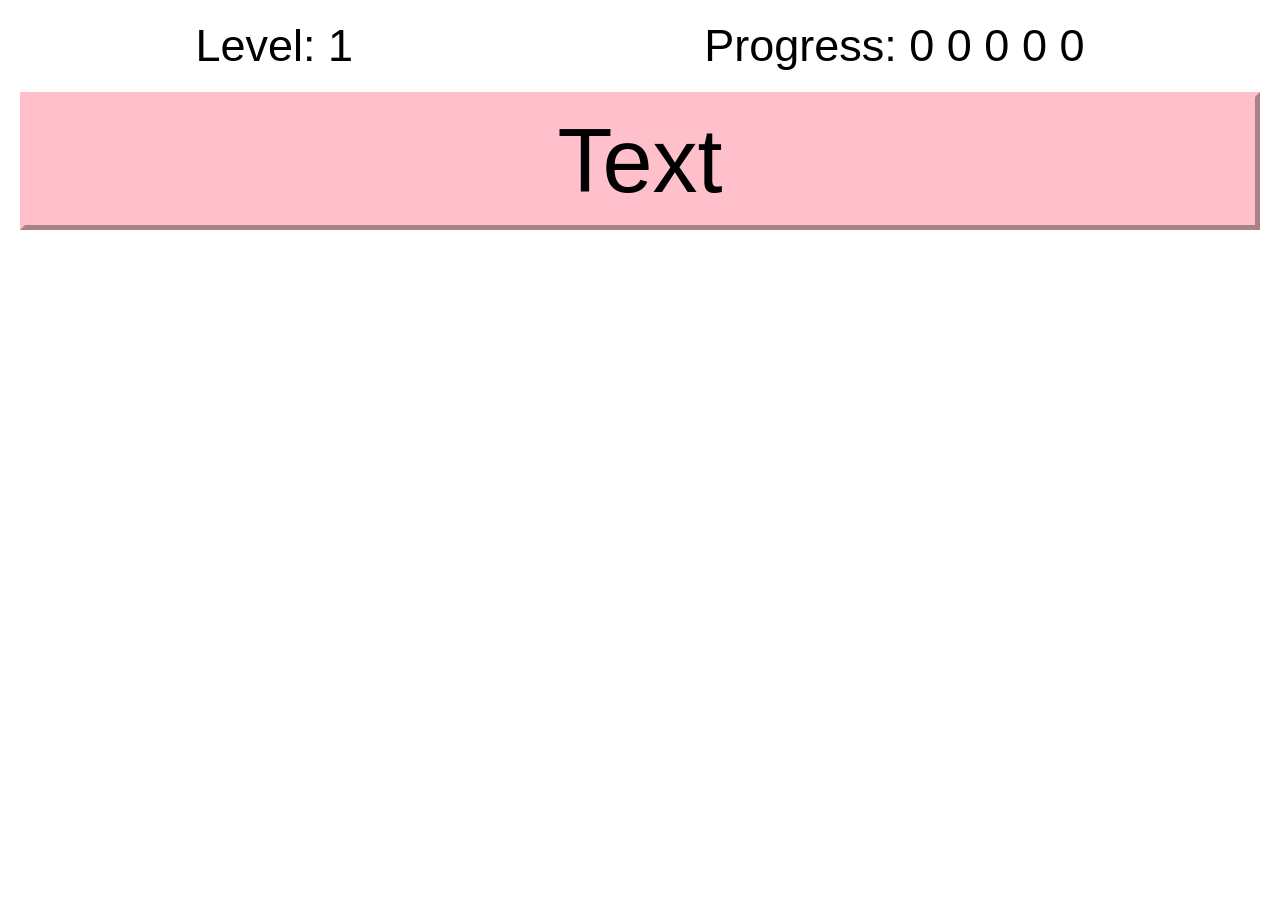
==== pointing_game_1p.html @ 1e5c6c0e "add pointing_game_1p.html, add module my_day" ====
<html>
<head>
	<meta charset="UTF-8">
	<title>Pointing Game</title>
	<link rel="icon" type="image/png" href="/favicon.png">
	<link rel="stylesheet" href="pointing_game_1p_stylesheet.css">
</head>
<!-- Google tag (gtag.js) -->
<script async src="https://www.googletagmanager.com/gtag/js?id=G-C5MPB2T6KH"></script>
<script>
	window.dataLayer = window.dataLayer || [];
	function gtag(){dataLayer.push(arguments);}
	gtag('js', new Date());

	gtag('config', 'G-C5MPB2T6KH');
</script>
<body>
	<div id="game">
		<div id="progress">
			<span id="level">Level: 1</span>
			<span id="nextLevel">Progress: 0 0 0 0 0</span>
		</div>
		<div id="hint">
			<span id="hintText">Text</span>
		</div>
		<div id="buttons"></div>
	</div>
	<script type="module" src="pointing_game_1p_main.mjs"></script>
</body>
</html>
---- pointing_game_1p_stylesheet.css ----
body {
	margin: 20px;
	touch-action: none;
	font-family: sans-serif;
	font-size: 5vh;
	caret-color: transparent;
	user-select: none;
}

#game {
	display: grid;
	grid-template-rows: auto 1fr 70vh;
	width: calc(100vw - 40px);
	height: calc(100vh - 40px);
	gap: 20px;
}

#progress {
	display: flex;
	justify-content: space-around;
}

#hint {
	background: pink;
	display: flex;
	align-items: center;
	justify-content: center;
	font-family: sans-serif;
	font-size: 10vh;
	border: thick outset pink;
}

#buttons {
	display: grid;
	grid-auto-rows: minmax(0px, auto);
	gap: 10px;
}

.choice {
	background: yellow;
	width: 100%;
	height: 100%;
	object-fit: contain;
	box-sizing: border-box;
	border: thick outset yellow;
	padding: 10px;
}
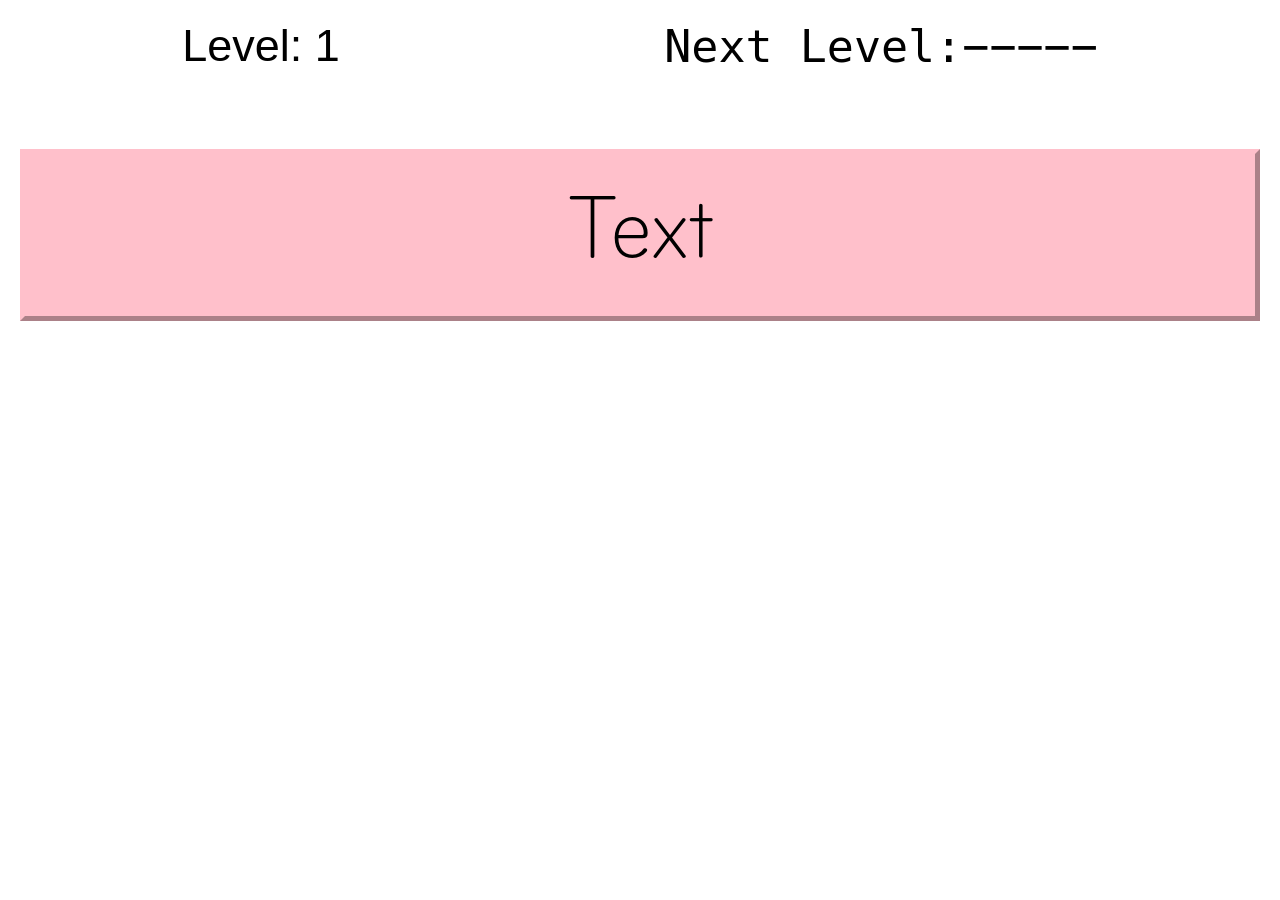
==== commit d43bc30e: "Update pointing_game_1p.html" ====
--- a/pointing_game_1p.html
+++ b/pointing_game_1p.html
@@ -1,7 +1,8 @@
 <html>
 <head>
 	<meta charset="UTF-8">
-	<title>Pointing Game</title>
+	<meta name="viewport" content="width=device-width, initial-scale=1" />
+	<title>Pointing Game 1P</title>
 	<link rel="icon" type="image/png" href="/favicon.png">
 	<link rel="stylesheet" href="pointing_game_1p_stylesheet.css">
 </head>
@@ -18,7 +19,7 @@
 	<div id="game">
 		<div id="progress">
 			<span id="level">Level: 1</span>
-			<span id="nextLevel">Progress: 0 0 0 0 0</span>
+			<span id="nextLevel">&minus;&minus;&minus;&minus;&minus;</span>
 		</div>
 		<div id="hint">
 			<span id="hintText">Text</span>
--- a/pointing_game_1p_stylesheet.css
+++ b/pointing_game_1p_stylesheet.css
@@ -7,12 +7,16 @@
 	user-select: none;
 }
 
+@font-face {
+    font-family: 'MEXT';
+    src: url('mext.otf') format("opentype");
+}
+
 #game {
 	display: grid;
-	grid-template-rows: auto 1fr 70vh;
-	width: calc(100vw - 40px);
+	grid-template-rows: 10% 20% 60%;
+	gap: 5%;
 	height: calc(100vh - 40px);
-	gap: 20px;
 }
 
 #progress {
@@ -20,12 +24,20 @@
 	justify-content: space-around;
 }
 
+#nextLevel::before {
+	content: "Next Level:";
+}
+
+#nextLevel {
+	font-family: monospace;
+}
+
 #hint {
 	background: pink;
 	display: flex;
 	align-items: center;
 	justify-content: center;
-	font-family: sans-serif;
+	font-family: "MEXT", sans-serif;
 	font-size: 10vh;
 	border: thick outset pink;
 }
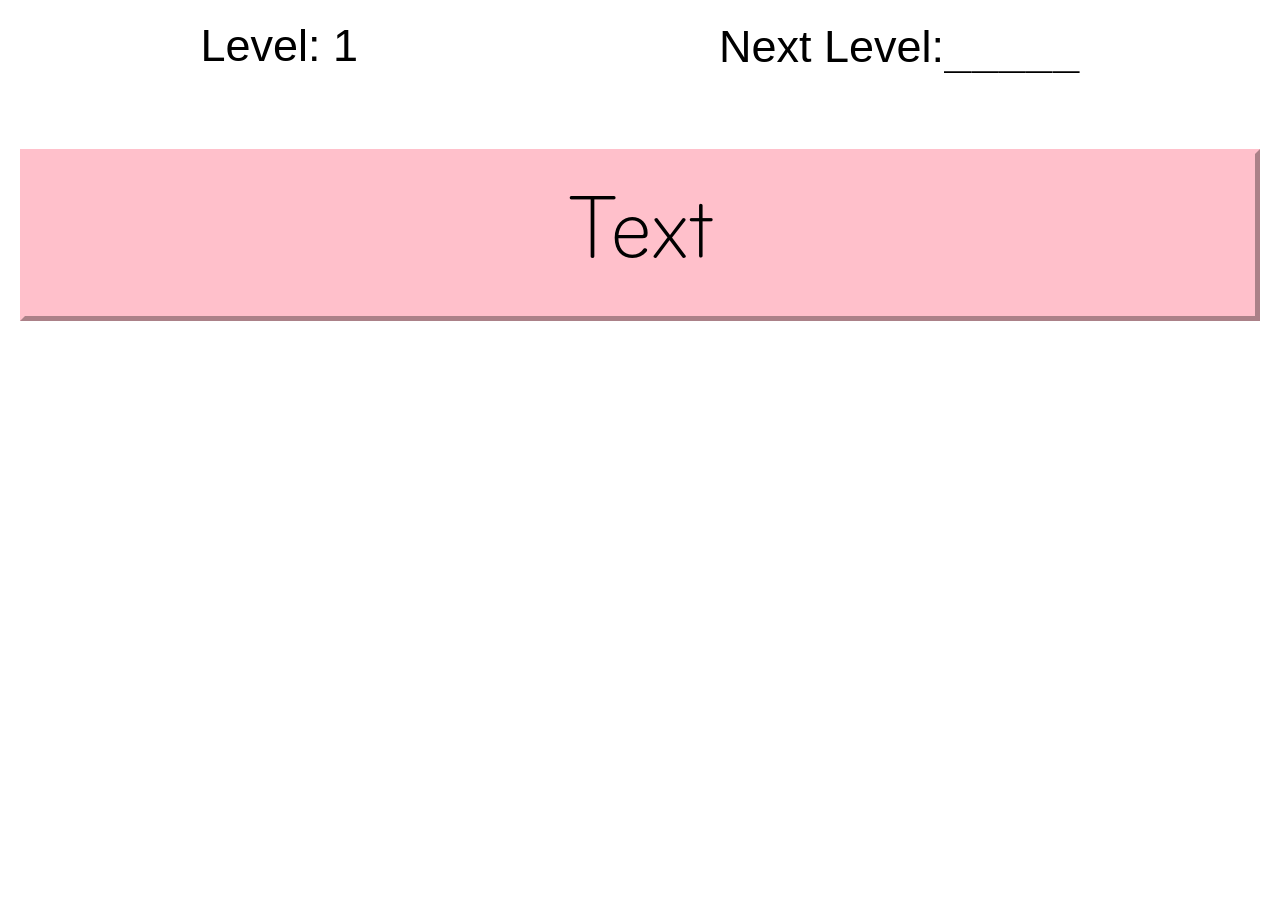
==== commit 8a7bcc2c: "underscores it is, for now" ====
--- a/pointing_game_1p.html
+++ b/pointing_game_1p.html
@@ -19,7 +19,7 @@
 	<div id="game">
 		<div id="progress">
 			<span id="level">Level: 1</span>
-			<span id="nextLevel">&minus;&minus;&minus;&minus;&minus;</span>
+			<span id="nextLevel">_____</span>
 		</div>
 		<div id="hint">
 			<span id="hintText">Text</span>
--- a/pointing_game_1p_stylesheet.css
+++ b/pointing_game_1p_stylesheet.css
@@ -26,6 +26,7 @@
 
 #nextLevel::before {
 	content: "Next Level:";
+	font-family: sans-serif;
 }
 
 #nextLevel {
